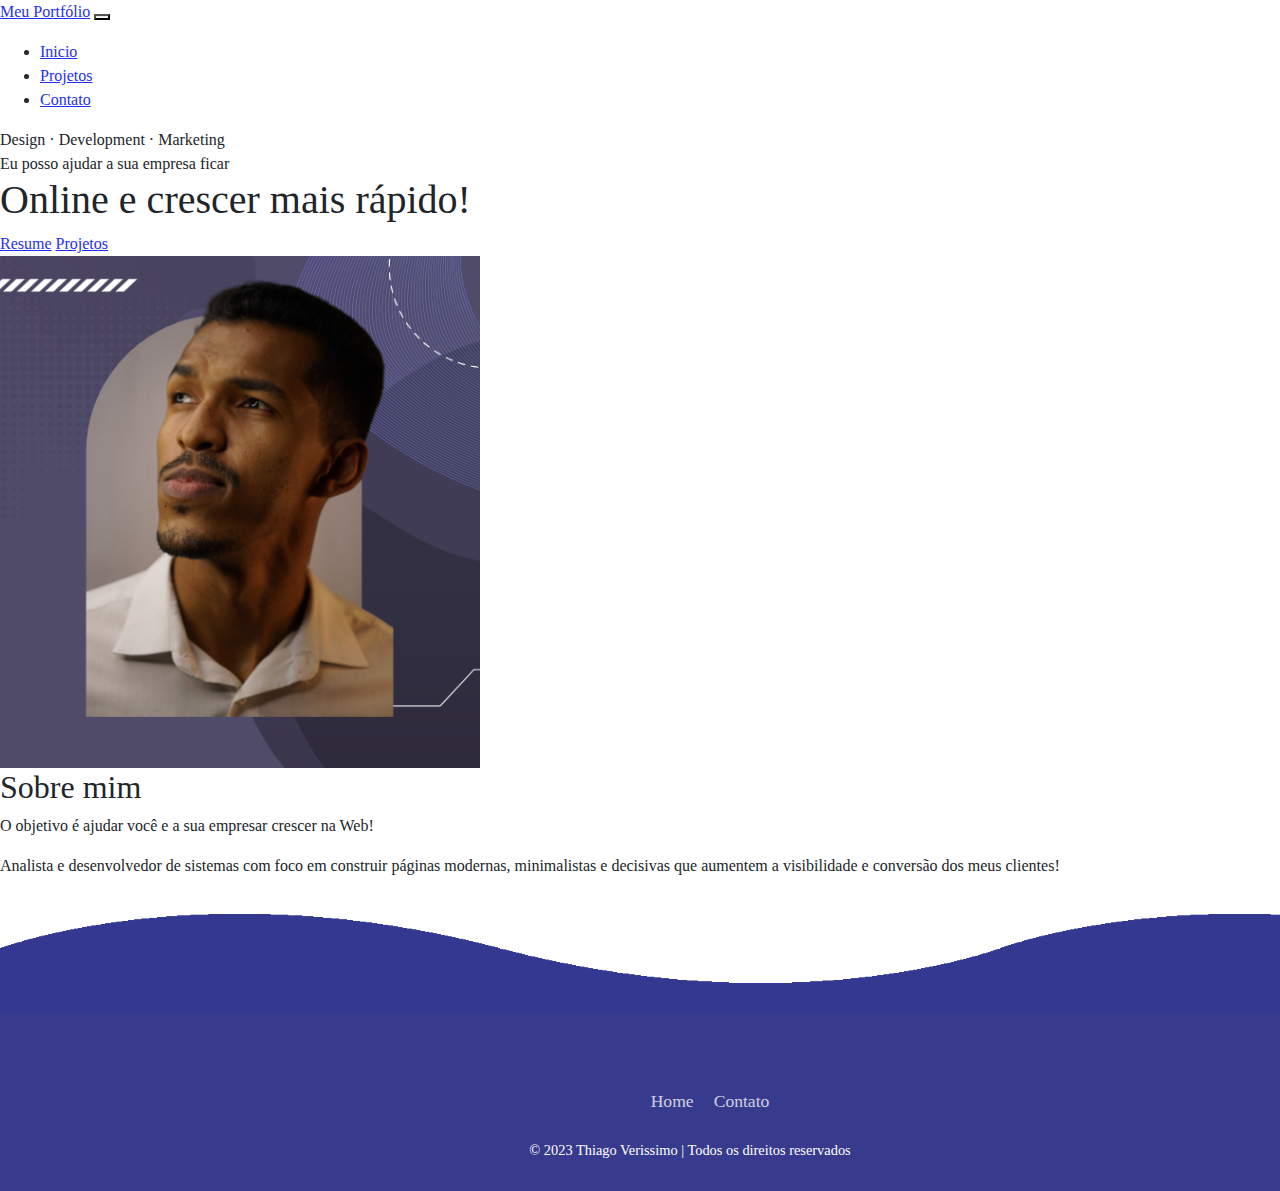
==== index.html @ 53d50fbd "initial commit" ====
<!doctype html>
<html lang="pt-BR">
  <head>
    <meta charset="utf-8">
    <meta name="viewport" content="width=device-width, initial-scale=1">
    <title>Fist Portfolio</title>
     <!-- Favicon-->
     <link rel="icon" type="image/x-icon" href="assets/favicon.ico" />
     <!-- Custom Google font-->
     <link rel="preconnect" href="https://fonts.googleapis.com" />
     <link rel="preconnect" href="https://fonts.gstatic.com" crossorigin />
    <link href="https://cdn.jsdelivr.net/npm/bootstrap@5.3.0-alpha3/dist/css/bootstrap.min.css" rel="stylesheet" integrity="sha384-KK94CHFLLe+nY2dmCWGMq91rCGa5gtU4mk92HdvYe+M/SXH301p5ILy+dN9+nJOZ" crossorigin="anonymous">
    <link href="src/css/style.css" rel="stylesheet" />
  </head>
  <body class="d-flex flex-column h-100">
    <main class="flex-shrink-0">
        <!-- Navigation-->
        <nav class="navbar navbar-expand-lg navbar-light bg-white py-3">
            <div class="container px-5">
                <a class="navbar-brand" href="index.html"><span class="fw-bolder text-primary">Meu Portfólio</span></a>
                <button class="navbar-toggler" type="button" data-bs-toggle="collapse" data-bs-target="#navbarSupportedContent" aria-controls="navbarSupportedContent" aria-expanded="false" aria-label="Toggle navigation"><span class="navbar-toggler-icon"></span></button>
                <div class="collapse navbar-collapse" id="navbarSupportedContent">
                    <ul class="navbar-nav ms-auto mb-2 mb-lg-0 small fw-bolder">
                        <li class="nav-item"><a class="nav-link" href="index.html">Inicio</a></li>
                        <li class="nav-item"><a class="nav-link" href="projects.html">Projetos</a></li>
                        <li class="nav-item"><a class="nav-link" data-bs-toggle="modal" data-bs-target="#modal-contato">Contato</a></li>
                    </ul>
                </div>
            </div>
        </nav>
        <!-- Fim Navigation-->
        <header class="py-5">
            <div class="container px-5 pb-5">
                <div class="row gx-5 align-items-center">
                    <div class="col-xxl-5">
                        <!-- Header text content-->
                        <div class="text-center text-xxl-start">
                            <div class="badge bg-gradient-primary-to-secondary text-white mb-4"><div class="text-uppercase">Design &middot; Development &middot; Marketing</div></div>
                            <div class="fs-3 fw-light text-muted">Eu posso ajudar a sua empresa ficar</div>
                            <h1 class="display-3 fw-bolder mb-5"><span class="text-gradient d-inline">Online e crescer mais rápido!</span></h1>
                            <div class="d-grid gap-3 d-sm-flex justify-content-sm-center justify-content-xxl-start mb-3">
                                <a class="btn btn-primary btn-lg px-5 py-3 me-sm-3 fs-6 fw-bolder" href="resume.html">Resume</a>
                                <a class="btn btn-outline-dark btn-lg px-5 py-3 fs-6 fw-bolder" href="projects.html">Projetos</a>
                            </div>
                        </div>
                    </div>
                    <div class="col-xxl-7">
                        <!-- Header profile picture-->
                        <div class="d-flex justify-content-center mt-5 mt-xxl-0">
                            <div class="profile bg-gradient-primary-to-secondary">
                                <img class="profile-img" src="src/images/perfil-port.png" alt="..." />
                            </div>
                        </div>
                    </div>
                </div>
            </div>
        </header>
        <!-- About Section-->
        <section class="bg-light py-5">
            <div class="container px-5">
                <div class="row gx-5 justify-content-center">
                    <div class="col-xxl-8">
                        <div class="text-center my-5">
                            <h2 class="display-5 fw-bolder"><span class="d-inline" id="about-me">Sobre mim</span></h2>
                            <p class="lead fw-light mb-4">O objetivo é ajudar você e a sua empresar crescer na Web!</p>
                            <p class="text-muted">Analista e desenvolvedor de sistemas com foco em construir páginas modernas, minimalistas e decisivas que aumentem a visibilidade e conversão dos meus clientes!</p>
                        </div>
                    </div>
                </div>
            </div>
        </section>
        <!-- footer -->
    <br><br><br><br><br> 
    <footer>
        <div class="waves">
            <div class="wave" id="wave1"></div>
            <div class="wave" id="wave2"></div>
            <div class="wave" id="wave3"></div>
            <div class="wave" id="wave4"></div>
        </div>
        <ul class="social-icon">
           <li><a href="#"><ion-icon name="logo-instagram"></ion-icon></a></li> 
           <li><a href="#"><ion-icon name="logo-linkedin"></ion-icon></a></li> 
           <li><a href="#"><ion-icon name="logo-twitter"></ion-icon></a></li> 
        </ul>
        <ul class="menu">
            <li><a href="#">Home</a></li>
            <li><a href="#" data-bs-toggle="modal" data-bs-target="#modal-contato">Contato</a></li>
        </ul>
        <p>&#169 2023 Thiago Verissimo | Todos os direitos reservados</p>
    </footer>
    </main>

    <!-- Modal -->
    <div class="modal fade" id="modal-contato" tabindex="-1" aria-labelledby="exampleModalLabel" aria-hidden="true">
        <div class="modal-dialog">
          <dialog class="modal-content">
            <header class="modal-header">
              <div class="row">
                <img src="src/assests/img/logo.jpeg" class="w-50 d-block mx-auto pb-3" alt="">
                <h5 class="modal-title" id="exampleModalLabel">Entre em contato</h5>
              </div>
            </header>
            <main class="modal-body">
              <div class="row mb-3">
                <p class="col-6"><a href="tel:+556530002222" class="text-decoration-none text-green-main"><i class="fas fa-phone fs-3"></i> (65) 3000-2222</a></p>
                <p class="col-6"><a href="https://api.whatsapp.com/send/?phone=5565999103791&text=Ol%C3%A1!%20Estou%20interessado(a)%20em%20agendar%20uma%20consulta!" target="_blank"
                  class="text-decoration-none text-green-main" target="_blank"><i class="fab fa-whatsapp fs-3"></i> (65) 9 9910-3791</a></p>
              </div>
              <div class="mb-3">
                <label for="exampleFormControlInput" class="form-label">Nome</label>
                <input type="email" class="form-control" id="exampleFormControlInput1" placeholder="Nome">
              </div>
              <div class="mb-3">
                <label for="exampleFormControlInput1" class="form-label">E-mail</label>
                <input type="text" class="form-control" id="exampleFormControlInput1" placeholder="nome@exemplo.com">
              </div>
              <div class="mb-3">
                <label for="exampleFormControlTextarea1" class="form-label">Deixe o seu comentário</label>
                <textarea class="form-control" id="exampleFormControlTextarea1" placeholder="Insira aqui o seu comentário." rows="3"></textarea>
              </div>
            </main>
            <footer class="modal-footer">
              <button type="button" class="btn btn-secondary" data-bs-dismiss="modal">Fechar</button>
              <button type="button" class="btn bg-gradient-main text-white">Enviar</button>
            </footer>
          </dialog>
        </div>
      </div>
      <!-- Fim Modal -->
    <script src="https://cdn.jsdelivr.net/npm/bootstrap@5.3.0-alpha3/dist/js/bootstrap.bundle.min.js" integrity="sha384-ENjdO4Dr2bkBIFxQpeoTz1HIcje39Wm4jDKdf19U8gI4ddQ3GYNS7NTKfAdVQSZe" crossorigin="anonymous"></script>
    <script type="module" src="https://unpkg.com/ionicons@5.5.2/dist/ionicons/ionicons.esm.js"></script>
    <script nomodule src="https://unpkg.com/ionicons@5.5.2/dist/ionicons/ionicons.js"></script>
</body>
</html>
---- src/css/style.css ----
:root {
    --bs-blue: #1e30f3;
    --bs-indigo: #6610f2;
    --bs-purple: #6f42c1;
    --bs-pink: #e21e80;
    --bs-red: #dc3545;
    --bs-orange: #fd7e14;
    --bs-yellow: #ffc107;
    --bs-green: #198754;
    --bs-teal: #20c997;
    --bs-cyan: #0dcaf0;
    --bs-black: #000;
    --bs-white: #fff;
    --bs-gray: #6c757d;
    --bs-gray-dark: #343a40;
    --bs-gray-100: #f8f9fa;
    --bs-gray-200: #e9ecef;
    --bs-gray-300: #dee2e6;
    --bs-gray-400: #ced4da;
    --bs-gray-500: #adb5bd;
    --bs-gray-600: #6c757d;
    --bs-gray-700: #495057;
    --bs-gray-800: #343a40;
    --bs-gray-900: #212529;
    --bs-primary: #1e30f3;
    --bs-secondary: #e21e80;
    --bs-success: #198754;
    --bs-info: #0dcaf0;
    --bs-warning: #ffc107;
    --bs-danger: #dc3545;
    --bs-light: #f8f9fa;
    --bs-dark: #212529;
    --bs-primary-rgb: 30, 48, 243;
    --bs-secondary-rgb: 226, 30, 128;
    --bs-success-rgb: 25, 135, 84;
    --bs-info-rgb: 13, 202, 240;
    --bs-warning-rgb: 255, 193, 7;
    --bs-danger-rgb: 220, 53, 69;
    --bs-light-rgb: 248, 249, 250;
    --bs-dark-rgb: 33, 37, 41;
    --bs-white-rgb: 255, 255, 255;
    --bs-black-rgb: 0, 0, 0;
    --bs-body-color-rgb: 33, 37, 41;
    --bs-body-bg-rgb: 255, 255, 255;
    --bs-font-sans-serif: "Plus Jakarta Sans";
    --bs-font-monospace: SFMono-Regular, Menlo, Monaco, Consolas, "Liberation Mono", "Courier New", monospace;
    --bs-gradient: linear-gradient(180deg, rgba(255, 255, 255, 0.15), rgba(255, 255, 255, 0));
    --bs-body-font-family: var(--bs-font-sans-serif);
    --bs-body-font-size: 1rem;
    --bs-body-font-weight: 400;
    --bs-body-line-height: 1.5;
    --bs-body-color: #212529;
    --bs-body-bg: #fff;
    --bs-border-width: 1px;
    --bs-border-style: solid;
    --bs-border-color: #dee2e6;
    --bs-border-color-translucent: rgba(0, 0, 0, 0.175);
    --bs-border-radius: 0.375rem;
    --bs-border-radius-sm: 0.25rem;
    --bs-border-radius-lg: 0.5rem;
    --bs-border-radius-xl: 1rem;
    --bs-border-radius-2xl: 2rem;
    --bs-border-radius-pill: 50rem;
    --bs-link-color: #1e30f3;
    --bs-link-hover-color: #1826c2;
    --bs-code-color: #e21e80;
    --bs-highlight-bg: #fff3cd;
  }

body {
    margin: 0;
    font-family: var(--bs-body-font-family);
    font-size: var(--bs-body-font-size);
    font-weight: var(--bs-body-font-weight);
    line-height: var(--bs-body-line-height);
    color: var(--bs-body-color);
    text-align: var(--bs-body-text-align);
    background-color: var(--bs-body-bg);
    -webkit-text-size-adjust: 100%;
    -webkit-tap-highlight-color: rgba(0, 0, 0, 0);
  }
  
  hr {
    margin: 1rem 0;
    color: inherit;
    border: 0;
    border-top: 1px solid;
    opacity: 0.25;
  }
  
  h6, .h6, h5, .h5, h4, .h4, h3, .h3, h2, .h2, h1, .h1 {
    margin-top: 0;
    margin-bottom: 0.5rem;
    font-weight: 500;
    line-height: 1.2;
  }
  
  h1, .h1 {
    font-size: calc(1.375rem + 1.5vw);
  }
  
  h1, .h1 {
    font-size: calc(1.375rem + 1.5vw);
  }
  @media (min-width: 1200px) {
    h1, .h1 {
      font-size: 2.5rem;
    }
  }
  
  h2, .h2 {
    font-size: calc(1.325rem + 0.9vw);
  }
  @media (min-width: 1200px) {
    h2, .h2 {
      font-size: 2rem;
    }
  }
  
  h3, .h3 {
    font-size: calc(1.3rem + 0.6vw);
  }
  @media (min-width: 1200px) {
    h3, .h3 {
      font-size: 1.75rem;
    }
  }
  
  h4, .h4 {
    font-size: calc(1.275rem + 0.3vw);
  }
  @media (min-width: 1200px) {
    h4, .h4 {
      font-size: 1.5rem;
    }
  }
  
  h5, .h5 {
    font-size: 1.25rem;
  }
  
  h6, .h6 {
    font-size: 1rem;
  }
  
  p {
    margin-top: 0;
    margin-bottom: 1rem;
  }
  
  a {
    color: var(--bs-link-color);
    text-decoration: underline;
  }
  a:hover {
    color: var(--bs-link-hover-color);
  }
  
  a:not([href]):not([class]), a:not([href]):not([class]):hover {
    color: inherit;
    text-decoration: none;
  }

  img,
    svg {
  vertical-align: middle;
}


label {
    display: inline-block;
  }
  
  button {
    border-radius: 0;
  }
  
  button:focus:not(:focus-visible) {
    outline: 0;
  }
  
  input,
  button,
  select,
  optgroup,
  textarea {
    margin: 0;
    font-family: inherit;
    font-size: inherit;
    line-height: inherit;
  }
  
  button,
  select {
    text-transform: none;
  }
  
  [role=button] {
    cursor: pointer;
  }
  
  select {
    word-wrap: normal;
  }
  select:disabled {
    opacity: 1;
  }
  
  [list]:not([type=date]):not([type=datetime-local]):not([type=month]):not([type=week]):not([type=time])::-webkit-calendar-picker-indicator {
    display: none !important;
  }
  
  button,
  [type=button],
  [type=reset],
  [type=submit] {
    -webkit-appearance: button;
  }
  button:not(:disabled),
  [type=button]:not(:disabled),
  [type=reset]:not(:disabled),
  [type=submit]:not(:disabled) {
    cursor: pointer;
  }
  .profile {
    position: relative;
    height: 75vw;
    width: 75vw;
    border-radius: 5vw;
    margin-top: 5vw;
    max-height: 40rem;
    max-width: 40rem;
  }
  .profile .profile-img {
    height: 80vw;
    max-height: 45rem;
    position: absolute;
    bottom: 0;
    left: 50%;
    transform: translateX(-50%);
  }
  .profile .dots-1 {
    position: absolute;
    width: 3vw;
    right: 1.5vw;
    top: 4vw;
  }
  .profile .dots-1 svg {
    fill: #fff;
  }
  .profile .dots-2 {
    position: absolute;
    width: 3vw;
    right: -4vw;
    top: 6.05vw;
  }
  .profile .dots-2 svg {
    fill: #1e30f3;
  }
  .profile .dots-3 {
    position: absolute;
    width: 3vw;
    left: 1.5vw;
    bottom: 6.05vw;
  }
  .profile .dots-3 svg {
    fill: #fff;
  }
  .profile .dots-4 {
    position: absolute;
    width: 3vw;
    left: -4vw;
    bottom: 4vw;
  }
  .profile .dots-4 svg {
    fill: #1e30f3;
  }
  .img-project{
    min-width: 300px;
    max-width: 300px;
    object-fit: cover;
  }
  @media (min-width: 576px) {
    .profile {
      height: 60vw;
      width: 60vw;
    }
    .profile .profile-img {
      height: 65vw;
    }
    .profile .dots-1 {
      width: 3vw;
      right: 1.5vw;
    }
    .profile .dots-2 {
      width: 3vw;
      right: -4vw;
    }
    .profile .dots-3 {
      width: 3vw;
      left: 1.5vw;
    }
    .profile .dots-4 {
      width: 3vw;
      left: -4vw;
    }
  }
  @media (min-width: 768px) {
    .profile {
      height: 50vw;
      width: 50vw;
    }
    .profile .profile-img {
      height: 55vw;
    }
    .profile .dots-1 {
      width: 3vw;
      right: 1.5vw;
    }
    .profile .dots-2 {
      width: 3vw;
      right: -4vw;
    }
    .profile .dots-3 {
      width: 3vw;
      left: 1.5vw;
    }
    .profile .dots-4 {
      width: 3vw;
      left: -4vw;
    }
  }
  @media (min-width: 992px) {
    .profile {
      height: 40vw;
      width: 40vw;
    }
    .profile .profile-img {
      height: 45vw;
    }
    .profile .dots-1 {
      width: 1.5vw;
      right: 0.75vw;
    }
    .profile .dots-2 {
      width: 1.5vw;
      right: -2vw;
    }
    .profile .dots-3 {
      width: 1.5vw;
      left: 0.75vw;
    }
    .profile .dots-4 {
      width: 1.5vw;
      left: -2vw;
    }
  }
  @media (min-width: 1200px) {
    .profile {
      height: 35vw;
      width: 35vw;
    }
    .profile .profile-img {
      height: 40vw;
    }
    .profile .dots-1 {
      width: 1.5vw;
      right: 0.75vw;
    }
    .profile .dots-2 {
      width: 1.5vw;
      right: -2vw;
    }
    .profile .dots-3 {
      width: 1.5vw;
      left: 0.75vw;
    }
    .profile .dots-4 {
      width: 1.5vw;
      left: -2vw;
    }
  }  
/* footer */
footer {
    position: relative;
    width: 100%;
    background: #383b8d;
    min-height: 100px;
    padding: 20px 50px;
    display: flex;
    justify-content: center;
    align-items: center;
    flex-direction: column;
  }
  
  footer .social-icon,
  .menu {
    display: flex;
    position: relative;
    justify-content: center;
    align-items: center;
    margin: 10px 0;
    flex-wrap: wrap;
  }
  
  footer .social-icon li,
  .menu li {
    list-style: none;
  }
  
  footer .social-icon li a {
    display: inline-block;
    font-size: 2em;
    color: #ffff;
    margin: 0 10px;
    transition: 0.5s;
  }
  
  footer .menu li a {
    display: inline-block;
    font-size: 1.1em;
    color: #ffff;
    margin: 0 10px;
    transition: 0.5s;
    text-decoration: none;
    opacity: 0.75;
  }
  
  footer .social-icon li a:hover {
    transform: translateY(-10px);
  }
  
  footer .menu li a:hover {
    opacity: 1;
  }
  
  footer p {
    font-size: 0.9em;
    color: #ffff;
    text-align: center;
    margin-top: 15px;
    margin-bottom: 10px;
  }
  
  footer .wave {
    position: absolute;
    top: -100px;
    left: 0;
    width: 100%;
    height: 100px;
    background: url(../images/wave.png);
    background-size: 1000px 100px;
  }
  
  footer .wave#wave1 {
    z-index: 1000;
    opacity: 1;
    bottom: 0;
    animation: animateWave 4s linear infinite;
  }
  
  footer .wave#wave2 {
    z-index: 999;
    opacity: 0.5;
    bottom: 10px;
    animation: animateWave_02 4s linear infinite;
  }
  
  footer .wave#wave3 {
    z-index: 1000;
    opacity: 0.2;
    bottom: 15px;
    animation: animateWave 3s linear infinite;
  }
  
  footer .wave#wave4 {
    z-index: 999;
    opacity: 0.7;
    bottom: 20px;
    animation: animateWave_02 3s linear infinite;
  }
  
  @keyframes animateWave {
    0% {
      background-position-x: 1000px;
    }
    100% {
      background-position-x: 0px;
    }
  }
  
  @keyframes animateWave_02 {
    0% {
      background-position-x: 0px;
    }
    100% {
      background-position-x: 1000px;
    }
  }
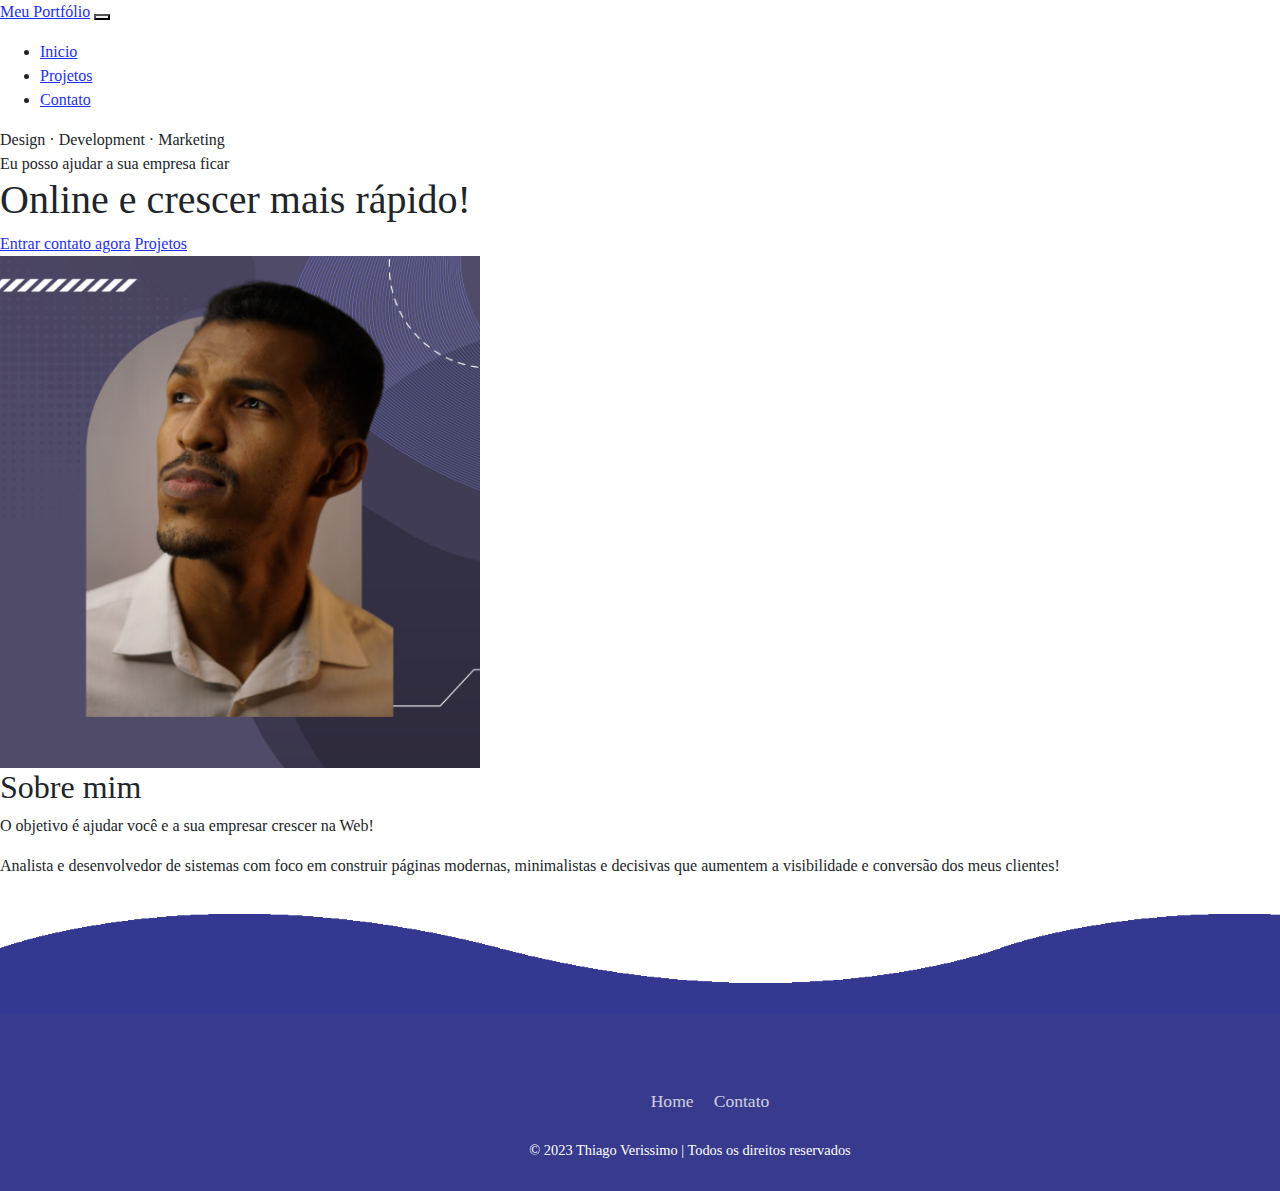
==== commit 3b349013: "ajuste" ====
--- a/index.html
+++ b/index.html
@@ -39,7 +39,8 @@
                             <div class="fs-3 fw-light text-muted">Eu posso ajudar a sua empresa ficar</div>
                             <h1 class="display-3 fw-bolder mb-5"><span class="text-gradient d-inline">Online e crescer mais rápido!</span></h1>
                             <div class="d-grid gap-3 d-sm-flex justify-content-sm-center justify-content-xxl-start mb-3">
-                                <a class="btn btn-primary btn-lg px-5 py-3 me-sm-3 fs-6 fw-bolder" href="resume.html">Resume</a>
+                                <a class="btn btn-primary btn-lg px-5 py-3 me-sm-3 fs-6 fw-bolder"
+                                 href="https://api.whatsapp.com/send/?phone=5565999103791&text=Ol%C3%A1!%20Estou%20interessado(a)%20em%20fazer%20uma%20proposta!">Entrar contato agora</a>
                                 <a class="btn btn-outline-dark btn-lg px-5 py-3 fs-6 fw-bolder" href="projects.html">Projetos</a>
                             </div>
                         </div>
@@ -97,15 +98,14 @@
           <dialog class="modal-content">
             <header class="modal-header">
               <div class="row">
-                <img src="src/assests/img/logo.jpeg" class="w-50 d-block mx-auto pb-3" alt="">
+                <img src="#" class="w-50 d-block mx-auto pb-3" alt="">
                 <h5 class="modal-title" id="exampleModalLabel">Entre em contato</h5>
               </div>
             </header>
             <main class="modal-body">
               <div class="row mb-3">
-                <p class="col-6"><a href="tel:+556530002222" class="text-decoration-none text-green-main"><i class="fas fa-phone fs-3"></i> (65) 3000-2222</a></p>
-                <p class="col-6"><a href="https://api.whatsapp.com/send/?phone=5565999103791&text=Ol%C3%A1!%20Estou%20interessado(a)%20em%20agendar%20uma%20consulta!" target="_blank"
-                  class="text-decoration-none text-green-main" target="_blank"><i class="fab fa-whatsapp fs-3"></i> (65) 9 9910-3791</a></p>
+                <p class="col-6"><a href="tel:+556530002222" class="text-decoration-none"><i class="fas fa-phone fs-3"></i> (65) 3000-2222</a></p>
+                <p class="col-6"><a href="https://api.whatsapp.com/send/?phone=5565999103791&text=Ol%C3%A1!%20Estou%20interessado(a)%20em%20fazer%20uma%20proposta!" class="text-decoration-none" target="_blank"><i class="fab fa-whatsapp fs-3"></i> (65) 9 9910-3791</a></p>
               </div>
               <div class="mb-3">
                 <label for="exampleFormControlInput" class="form-label">Nome</label>
@@ -121,8 +121,10 @@
               </div>
             </main>
             <footer class="modal-footer">
-              <button type="button" class="btn btn-secondary" data-bs-dismiss="modal">Fechar</button>
-              <button type="button" class="btn bg-gradient-main text-white">Enviar</button>
+              <div class="row">
+                <button type="button" class="btn btn-secondary px-2 py-1 fs-6 fw-bolder d-inline-block" data-bs-dismiss="modal">Fechar</button>
+                <button type="button" class="btn btn-primary text-white px-2 py-1 fs-6 fw-bolder d-inline-block">Enviar</button>
+              </div>
             </footer>
           </dialog>
         </div>
